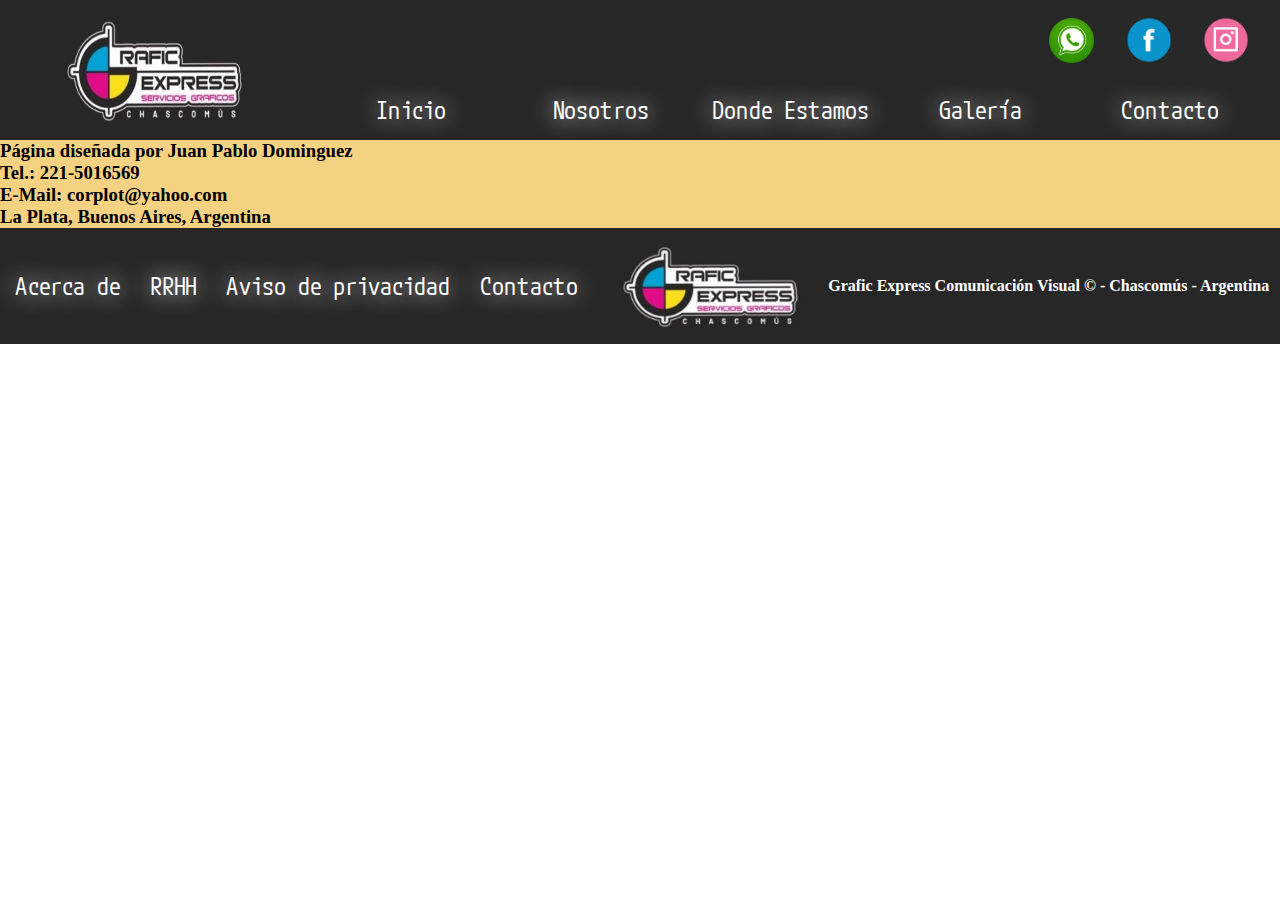
==== pages/acerca-de.html @ 79425947 "Commiteando a main" ====
<!DOCTYPE html>
<html lang="en">
<head>
    <meta charset="UTF-8">
    <meta http-equiv="X-UA-Compatible" content="IE=edge">
    <meta name="viewport" content="width=device-width, initial-scale=1.0">
    <title>Inicio - Grafic Express Comunicación Visual</title>
    <link rel="stylesheet" href="../css/style.css">
    <style>
        @import url('https://fonts.googleapis.com/css2?family=Ubuntu&display=swap');
        @import url('https://fonts.googleapis.com/css2?family=M+PLUS+1+Code:wght@700&display=swap');
    </style>
</head>
<body>
    <!--Header general-->
    <header>
        <a href="index.html" class="headerLogoImprenta"> <img src="../assets/Logo cabecera.jpeg" title="Logo de la imprenta" alt="Logo de cabecera" width="200px"></a>
            <!--Logos de redes-->
        <div class="headerLogos">
            <a class="headerLogosRedes" href="https://wa.me/+549224115440772?text=Hola%20queria%20hacer%20una%20consulta" target="_blank"> <img src="../assets/whatsapp-icone-2.png" title="Click para ir a nuestro Whatsapp" alt="Logo Whatsapp" width="45px"></a>
            <a class="headerLogosRedes" href="https://facebook.com/graficexpress.chascomus" target="_blank"> <img src="../assets/facebok-logo7.png" title="Click para ir a nuestro Facebook" alt="Logo Facebook" width="50px"></a>
            <a class="headerLogosRedes" href="https://instagram.com/graficexpressok/" target="_blank"> <img src="../assets/instagram-logo6.png" title="Click para ir a nuestro Instagram" alt="Logo instagram" width="50px" target="_blank"></a>
        </div>
            <!--Barra de navegacion superior-->
        <nav class="generalNav">
            <ul class="barraNav">
                <li class="headerNav">
                    <a href="../index.html">Inicio</a>
                </li>
                <li class="headerNav">
                    <a href="nosotros.html">Nosotros</a>
                </li>
                <li class="headerNav">
                    <a href="donde-estamos.html">Donde Estamos</a>
                </li>
                <li class="headerNav">
                    <a href="Galeria.html">Galería</a>
                </li>
                <li class="headerNav">
                   <a href="contacto.html">Contacto</a>
                </li>
            </ul>
        </nav>
    </header>
    <main>
        <!--Texo informativo de contacto-->
        <h3>Página diseñada por Juan Pablo Dominguez
            <br>
            Tel.: 221-5016569
            <br>
            E-Mail: corplot@yahoo.com
            <br>
            La Plata, Buenos Aires, Argentina
        </h3>
    </main>
    <!--Comienzo del footer-->
    <footer>
        <!--Barra de enlaces inferior-->
        <ul class="linksFooter">
            <li class="footerLink">
                <a class="footerTexto" href="acerca-de.html">Acerca de</a>
            </li>
            <li class="footerLink">
                <a class="footerTexto" href="rrhh.html">RRHH</a>
            </li>
            <li class="footerLink">
                <a class="footerTexto" href="aviso-de-privacidad.html">Aviso de privacidad</a>
            </li>
            <li class="footerLink">
                <a class="footerTexto" href="contacto.html">Contacto</a>
            </li>
        </ul>
        <!--Imagen del footer-->
        <img src="../assets/Logo cabecera.jpeg" id="imagenFooter" alt="Logo del footer" title="Logo del footer" width="100px">
        <!--Texto informativo-->
        <h4 class="footerTextoDos" >Grafic Express Comunicación Visual © - Chascomús - Argentina</h4>
    </footer>
</body>
</html>
---- css/style.css ----
*{
    padding: 0;
    margin: 0;
}

/* MOBILE */

/* HEADER */

header {
    background-color: #272727;
    display: grid; 
    grid-template-areas:
    "logo"
    "redes"
    "menu";
}

body {
    width: 100%;
    height: 100vh;
}

.headerLogoImprenta {
    display: flex;
    justify-content: center;
    grid-area: logo;
    margin: 10px;

}

.headerLogos {
    grid-area: redes;
    margin: 15px;
}

.headerLogosRedes {
    display: flex;
    justify-content: center;
}

.generalNav {
    grid-area: menu;
}

.generalLogos{
    display: grid;
    grid-template-columns: 1fr 1fr;
    justify-content: space-between;
}

header .headerLogos{
    display: grid;
    grid-template-columns: 1fr 1fr 1fr;
    align-content: center;
    justify-content: end;
}

.generalNav{
    display: grid;
    align-content: center;
}

.barraNav {
    display: grid;
    margin: 15px;
}

.barraNav .headerNav{
    display: grid;
    justify-self: center;
}

a{
    display: inline;
    color: #ffffff;
    list-style: none;
    text-decoration: none;
    font-family: 'M PLUS 1 Code', sans-serif;
    text-shadow: 0px 0px 23px rgba(255,255,255,1);
    font-size: x-large;
}

main {
    background-color: #f5d182;
}

/* INDEX */

.mainIndex {
    display: grid;
    grid-template-areas:
    "titulo"
    "promo1"
    "promo2"
    "cv";
}

.titulos {
    grid-area: titulo;
    display: flex;
    justify-self: center;
    font-family: 'Lucida Sans', 'Lucida Sans Regular', 'Lucida Grande', 'Lucida Sans Unicode', Geneva, Verdana, sans-serif;
    margin: 10px;
    text-align: center;
    
}

.promo1 {
    display: flex;
    justify-self: center;
    grid-area: promo1;
    width: 300px;
    margin: 10px;
}

.cv {
    display: flex;
    justify-self: center;
    grid-area: cv;
    width: 300px;
    margin: 10px;
}

.promo2 {
    display: flex;
    justify-self: center;
    grid-area: promo2;
    width: 300px;
    margin: 10px;
}



/* FOOTER */

footer {
    display: grid;
    grid-template-areas:
    "links"
    "logo"
    "texto";
    background-color: #272727;
}

.linksFooter {
    grid-area: links;
    list-style: none;
    text-align: center;
}

.footerLink {
    margin: 15px;
}

#imagenFooter {
    grid-area: logo;
    display: flex;
    justify-self: center;
    width: 200px;
    margin: 10px;
}

.footerTextoDos {
    grid-area: texto;
    display: flex;
    flex-direction: row-reverse;
    justify-content: center;
    color: #ffffff;
    margin: 10px;
}

.mainGaleria {
    display: grid;
    justify-content: center;
    grid-template-areas:
    "titulo"
    "imagenes";
}

.titulosGaleria {
    grid-area: titulo;
    margin: 15px;
    display: flex;
    justify-self: center;
    text-align: center;
}

.fotosGaleria {
    grid-area: imagenes;
    display: grid;
    justify-items: center;
}

.imagenGaleria {
    margin: 15px;
}









/* DESKTOP */

@media screen and (min-width: 768px) {

/* HEADER */

/* UBICACIONES */

.headerLogosRedes {
    align-self: center;

}

body {
    width: 100%;
    height: 100vh;
}

header {
    background-color: #272727;
    display: grid; 
    grid-template-areas:
    "logo . redes"
    "logo menu menu";
}

.headerLogoImprenta {
    grid-area: logo;
}

.headerLogos {
    grid-area: redes;
}

.generalNav {
    grid-area: menu;
}

.generalLogos{
    display: grid;
    grid-template-columns: 1fr 1fr;
    justify-content: space-between;
}

header .headerLogos{
    display: grid;
    grid-template-columns: 1fr 1fr 1fr;
    align-content: center;
    justify-content: end;
}

/* BARRA DE NAVEGACION */

.generalNav{
    display: grid;
    align-content: center;
}

.barraNav {
    display: grid;
    font-family: 'Lucida Sans', 'Lucida Sans Regular', 'Lucida Grande', 'Lucida Sans Unicode', Geneva, Verdana, sans-serif;
    grid-template-columns: 1fr 1fr 1fr 1fr 1fr;
    color: #ffffff;
}

.barraNav .headerNav{
    display: grid;
    justify-self: center;
}

main {
    background-color: #f5d182;
}

/* INDEX */

.mainIndex {
    background-color: #f5d182;
    display: grid;
    grid-template-areas:
    "titulo titulo titulo"
    "promo1 cv promo2";
    padding: 10px;
}

.titulos {
    grid-area: titulo;
    justify-content: center;
}

.promo1 {
    grid-area: promo1;
    width: 25rem;
}

.cv {
    grid-area: cv;
    width: 25rem;
}

.promo2 {
    grid-area: promo2;
    width: 25rem;
}

/* TITULO */

.titulos{
    font-family: 'Lucida Sans', 'Lucida Sans Regular', 'Lucida Grande', 'Lucida Sans Unicode', Geneva, Verdana, sans-serif;
    font-size: 65px;
    display: flex;
    justify-content: center;
}

/* GALERIA */

.mainGaleria {
    background-color: #f5d182;
}
.fotosGaleria{
    padding: 15px;
    display: grid;
    grid-template-columns: 1fr 1fr 1fr;
    gap: 15px;
    grid-template-rows: minmax(300px, auto);
    justify-items: center;
}

a{
    display: inline;
    color: #ffffff;
    list-style: none;
    text-decoration: none;
    font-family: 'M PLUS 1 Code', sans-serif;
    text-shadow: 0px 0px 23px rgba(255,255,255,1);
    font-size: x-large;
}

/* NOSOTROS */



/* FOOTER */

footer {
    display: grid;
    grid-template-areas:
    "links links logo texto";
    background-color: #272727;
}

.linksFooter {
    grid-area: links;
    display: flex;
    flex-direction: row;
    align-self: center;
    list-style: none;
}

.imagenFooter {
    grid-area: logo;
}

.footerTextoDos {
    grid-area: texto;
    display: flex;
    flex-direction: row-reverse;
    color: #ffffff;
    align-self: center;
}

}
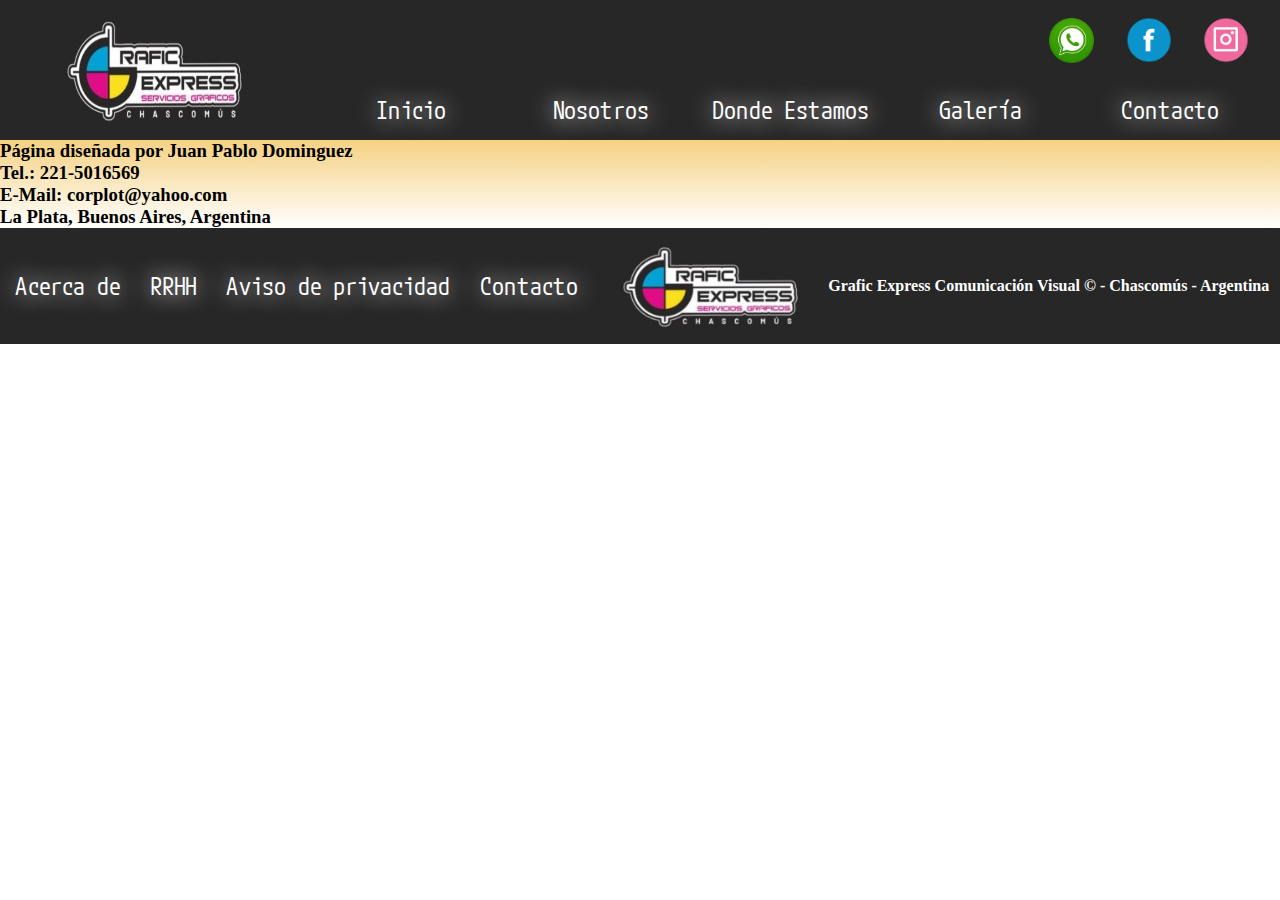
==== commit f9549b36: "agregando animaciones y fondo" ====
--- a/pages/acerca-de.html
+++ b/pages/acerca-de.html
@@ -10,6 +10,10 @@
         @import url('https://fonts.googleapis.com/css2?family=Ubuntu&display=swap');
         @import url('https://fonts.googleapis.com/css2?family=M+PLUS+1+Code:wght@700&display=swap');
     </style>
+    <link
+    rel="stylesheet" 
+    href="https://cdnjs.cloudflare.com/ajax/libs/animate.css/4.1.1/animate.min.css"
+    />
 </head>
 <body>
     <!--Header general-->
@@ -23,7 +27,7 @@
         </div>
             <!--Barra de navegacion superior-->
         <nav class="generalNav">
-            <ul class="barraNav">
+            <ul class="barraNav animate__animated animate__fadeIn">
                 <li class="headerNav">
                     <a href="../index.html">Inicio</a>
                 </li>
--- a/css/style.css
+++ b/css/style.css
@@ -82,7 +82,7 @@
 }
 
 main {
-    background-color: #f5d182;
+    background-image: linear-gradient(#f5d182, white)
 }
 
 /* INDEX */
@@ -198,12 +198,6 @@
 
 
 
-
-
-
-
-
-
 /* DESKTOP */
 
 @media screen and (min-width: 768px) {
@@ -214,7 +208,10 @@
 
 .headerLogosRedes {
     align-self: center;
-
+}
+
+a:hover {
+    color: orangered;
 }
 
 body {
@@ -275,7 +272,7 @@
 }
 
 main {
-    background-color: #f5d182;
+    background-image: linear-gradient(#f5d182, white)
 }
 
 /* INDEX */
@@ -289,10 +286,6 @@
     padding: 10px;
 }
 
-.titulos {
-    grid-area: titulo;
-    justify-content: center;
-}
 
 .promo1 {
     grid-area: promo1;
@@ -316,13 +309,26 @@
     font-size: 65px;
     display: flex;
     justify-content: center;
+    grid-area: titulo;
 }
 
 /* GALERIA */
 
 .mainGaleria {
-    background-color: #f5d182;
-}
+    background-image: linear-gradient(#f5d182, white);
+    font-size: 35px;
+}
+
+.imagenGaleria {
+    transition: transform 1s;
+}
+
+.imagenGaleria:hover{
+    -webkit-transform:scale(1.3);
+    transform:scale(1.3);
+}
+
+
 .fotosGaleria{
     padding: 15px;
     display: grid;
@@ -330,6 +336,10 @@
     gap: 15px;
     grid-template-rows: minmax(300px, auto);
     justify-items: center;
+}
+
+.titulosGaleria {
+    font-family: 'Lucida Sans', 'Lucida Sans Regular', 'Lucida Grande', 'Lucida Sans Unicode', Geneva, Verdana, sans-serif;
 }
 
 a{
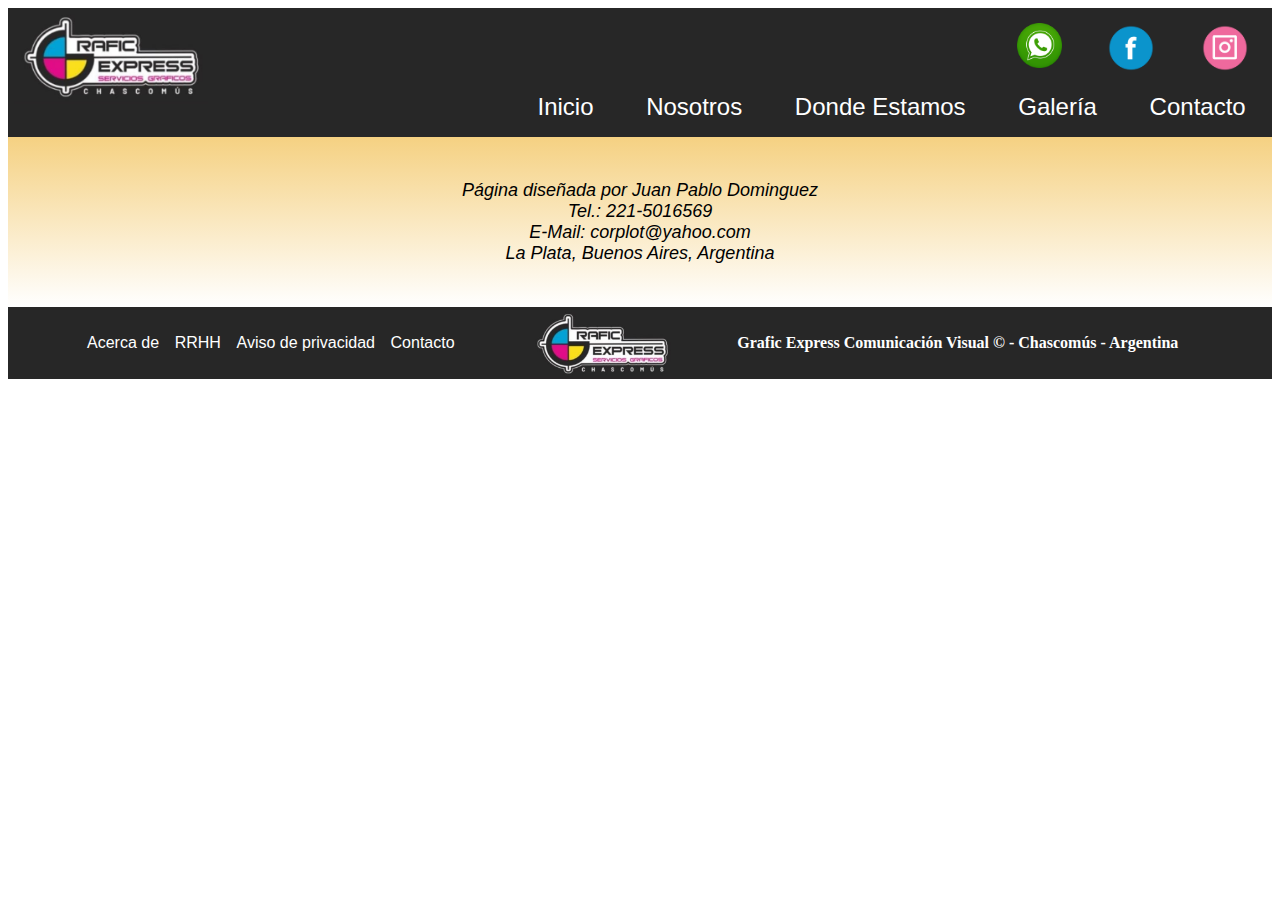
==== commit 319e6098: "aplicando sass a Acerca De" ====
--- a/pages/acerca-de.html
+++ b/pages/acerca-de.html
@@ -5,20 +5,16 @@
     <meta http-equiv="X-UA-Compatible" content="IE=edge">
     <meta name="viewport" content="width=device-width, initial-scale=1.0">
     <title>Inicio - Grafic Express Comunicación Visual</title>
-    <link rel="stylesheet" href="../css/style.css">
+    <link rel="stylesheet" href="../styles/estiloscss.css">
     <style>
         @import url('https://fonts.googleapis.com/css2?family=Ubuntu&display=swap');
         @import url('https://fonts.googleapis.com/css2?family=M+PLUS+1+Code:wght@700&display=swap');
     </style>
-    <link
-    rel="stylesheet" 
-    href="https://cdnjs.cloudflare.com/ajax/libs/animate.css/4.1.1/animate.min.css"
-    />
 </head>
 <body>
     <!--Header general-->
     <header>
-        <a href="index.html" class="headerLogoImprenta"> <img src="../assets/Logo cabecera.jpeg" title="Logo de la imprenta" alt="Logo de cabecera" width="200px"></a>
+        <a href="../index.html" class="headerLogoImprenta"> <img src="../assets/Logo cabecera.jpeg" title="Logo de la imprenta" alt="Logo de cabecera" width="200px"></a>
             <!--Logos de redes-->
         <div class="headerLogos">
             <a class="headerLogosRedes" href="https://wa.me/+549224115440772?text=Hola%20queria%20hacer%20una%20consulta" target="_blank"> <img src="../assets/whatsapp-icone-2.png" title="Click para ir a nuestro Whatsapp" alt="Logo Whatsapp" width="45px"></a>
@@ -27,7 +23,7 @@
         </div>
             <!--Barra de navegacion superior-->
         <nav class="generalNav">
-            <ul class="barraNav animate__animated animate__fadeIn">
+            <ul class="barraNav">
                 <li class="headerNav">
                     <a href="../index.html">Inicio</a>
                 </li>
@@ -46,16 +42,16 @@
             </ul>
         </nav>
     </header>
-    <main>
+    <main class="mainAcerca">
         <!--Texo informativo de contacto-->
-        <h3>Página diseñada por Juan Pablo Dominguez
+        <p class="textoAcerca">Página diseñada por Juan Pablo Dominguez
             <br>
             Tel.: 221-5016569
             <br>
             E-Mail: corplot@yahoo.com
             <br>
             La Plata, Buenos Aires, Argentina
-        </h3>
+        </p>
     </main>
     <!--Comienzo del footer-->
     <footer>
@@ -75,7 +71,7 @@
             </li>
         </ul>
         <!--Imagen del footer-->
-        <img src="../assets/Logo cabecera.jpeg" id="imagenFooter" alt="Logo del footer" title="Logo del footer" width="100px">
+        <img class="imgFooter" src="../assets/Logo cabecera.jpeg" id="imagenFooter" alt="Logo del footer" title="Logo del footer" width="100px">
         <!--Texto informativo-->
         <h4 class="footerTextoDos" >Grafic Express Comunicación Visual © - Chascomús - Argentina</h4>
     </footer>
--- a/styles/estiloscss.css
+++ b/styles/estiloscss.css
@@ -0,0 +1,80 @@
+/* HEADER */
+header {
+  background-color: #272727;
+  display: grid;
+  grid-template-areas: "logo logo . redes" "logo logo menu menu ";
+}
+header .headerLogoImprenta {
+  grid-area: logo;
+}
+header .headerLogos {
+  grid-area: redes;
+  display: flex;
+  justify-content: space-around;
+  padding-top: 15px;
+}
+header .generalNav {
+  grid-area: menu;
+}
+header .generalNav .barraNav {
+  display: flex;
+  justify-content: space-around;
+  list-style: none;
+}
+header .generalNav .barraNav a {
+  text-decoration: none;
+  color: #ffffff;
+  font-family: "Lucida Sans", "Lucida Sans Regular", "Lucida Grande", "Lucida Sans Unicode", Geneva, Verdana, sans-serif;
+  font-size: x-large;
+}
+header .generalNav .barraNav a:hover {
+  color: orangered;
+}
+
+/* MAIN ACERCA DE */
+.mainAcerca {
+  background-image: linear-gradient(#f5d182, white);
+  display: flex;
+  justify-content: center;
+}
+.mainAcerca .textoAcerca {
+  font-family: "Lucida Sans", "Lucida Sans Regular", "Lucida Grande", "Lucida Sans Unicode", Geneva, Verdana, sans-serif;
+  font-style: italic;
+  padding: 25px;
+  text-align: center;
+  font-size: large;
+}
+
+/* FOOTER */
+footer {
+  background-color: #272727;
+  display: grid;
+  grid-template-areas: "links links logo info info";
+  justify-content: space-around;
+  align-items: center;
+}
+footer .linksFooter {
+  grid-area: links;
+  display: flex;
+  justify-content: space-around;
+  list-style: none;
+}
+footer .linksFooter a {
+  text-decoration: none;
+  color: #ffffff;
+  font-family: "Lucida Sans", "Lucida Sans Regular", "Lucida Grande", "Lucida Sans Unicode", Geneva, Verdana, sans-serif;
+  font-size: medium;
+}
+footer .linksFooter a:hover {
+  color: orangered;
+}
+footer .imgFooter {
+  grid-area: logo;
+  width: 150px;
+}
+footer .footerTextoDos {
+  grid-area: info;
+  color: #ffffff;
+}
+
+/*# sourceMappingURL=estiloscss.css.map */
